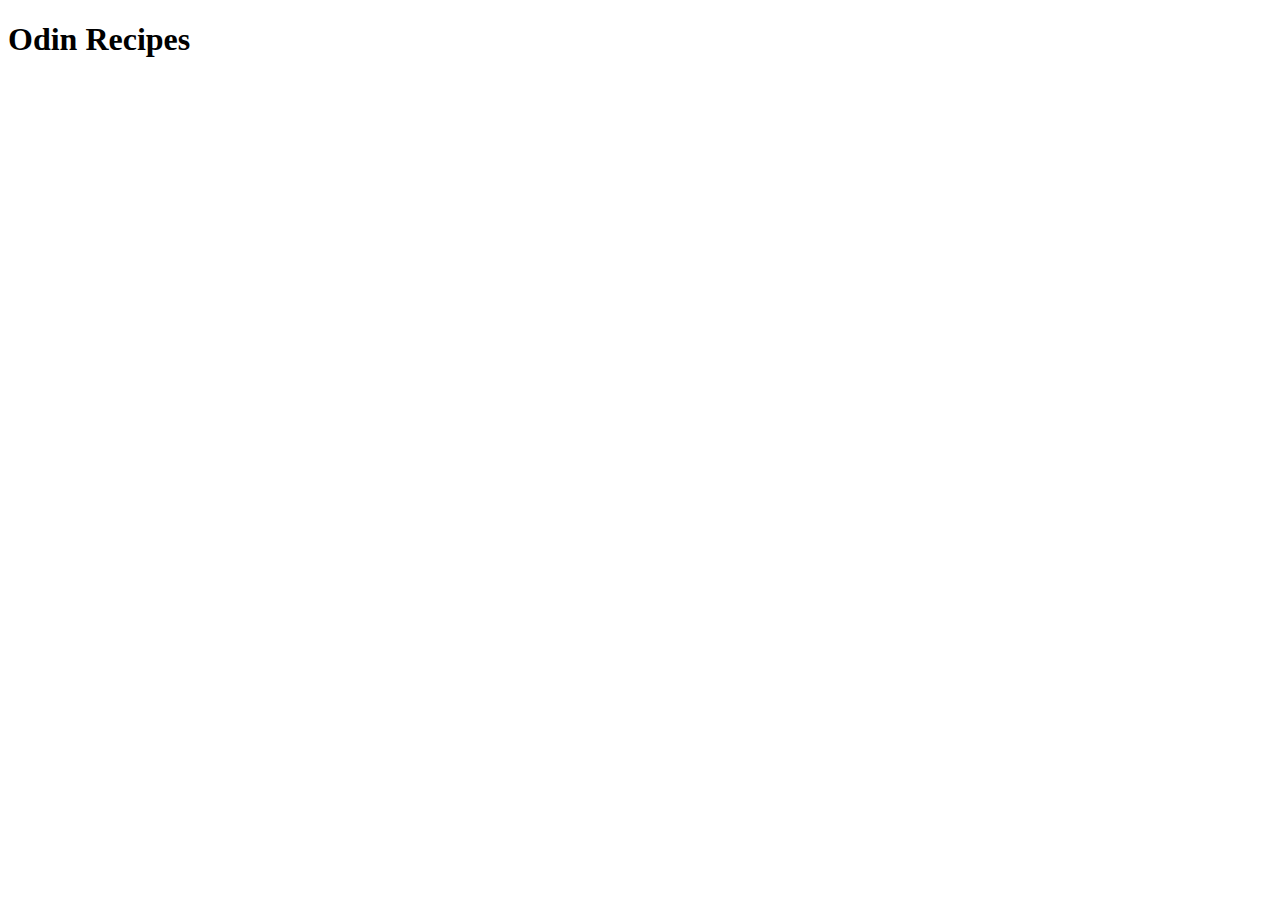
==== index.html @ 35104943 "First iteration" ====
<!DOCTYPE html>
<html lang="en">
<head>
    <meta charset="UTF-8">
    <meta name="viewport" content="width=device-width, initial-scale=1.0">
    <title>Odin Recipes</title>
</head>
<body>
    <h1>Odin Recipes</h1>
</body>
</html>
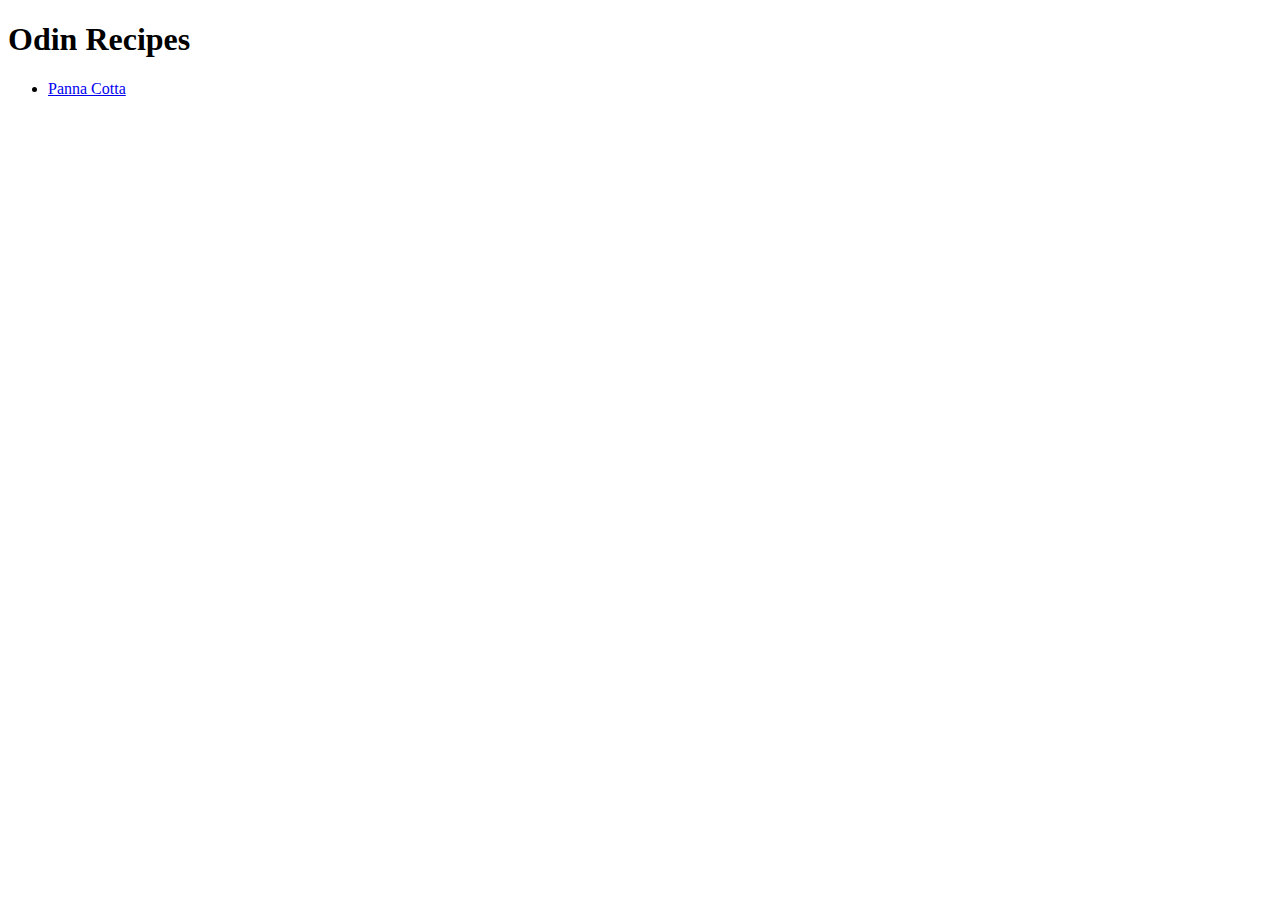
==== commit 7cc585b5: "Create a new directory within the odin-recipes directory and name it recipes. Create a new HTML file" ====
--- a/index.html
+++ b/index.html
@@ -6,6 +6,12 @@
     <title>Odin Recipes</title>
 </head>
 <body>
-    <h1>Odin Recipes</h1>
+    <header>
+        <h1>Odin Recipes</h1>
+    </header>
+    
+    <ul>
+        <li><a href="recipes/pannacotta.html">Panna Cotta</a></li>
+    </ul>
 </body>
 </html>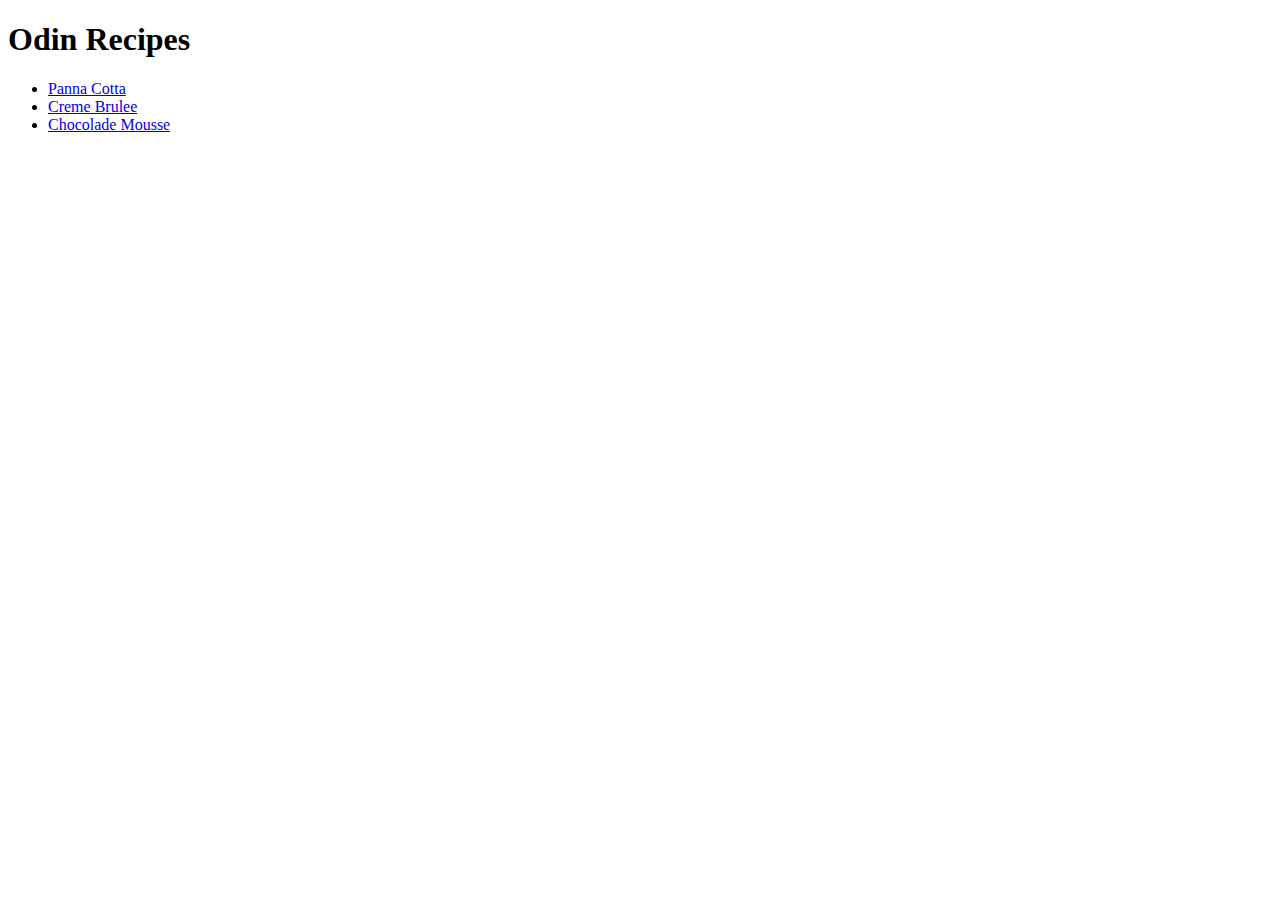
==== commit 23943371: "Add three more pages" ====
--- a/index.html
+++ b/index.html
@@ -8,10 +8,11 @@
 <body>
     <header>
         <h1>Odin Recipes</h1>
-    </header>
-    
+    </header>   
     <ul>
         <li><a href="recipes/pannacotta.html">Panna Cotta</a></li>
+        <li><a href="recipes/cremebrulee.html">Creme Brulee</a></li>
+        <li><a href="recipes/chocolademousse.html">Chocolade Mousse</a></li>
     </ul>
 </body>
 </html>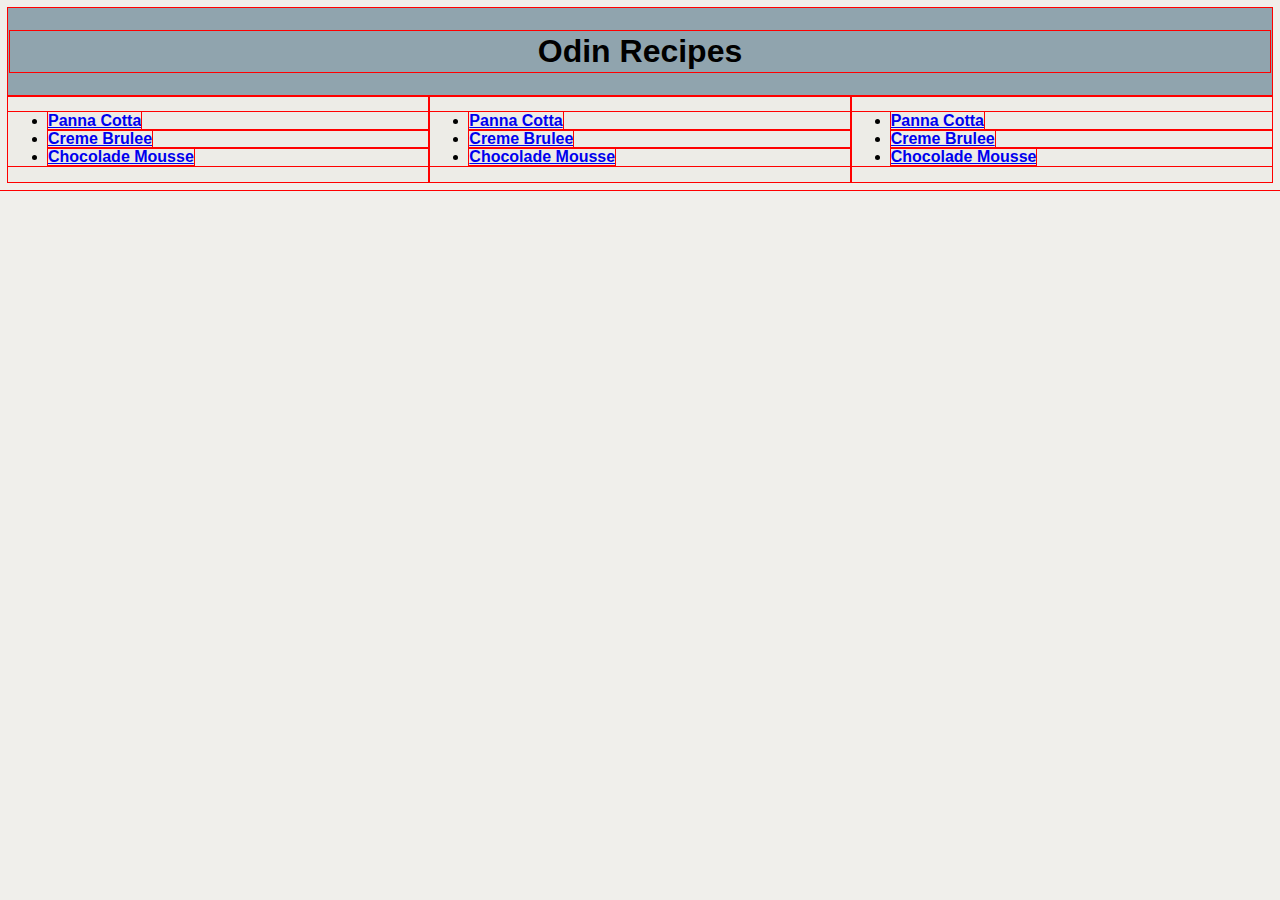
==== commit 53eec644: "Adding flex" ====
--- a/index.html
+++ b/index.html
@@ -3,16 +3,35 @@
 <head>
     <meta charset="UTF-8">
     <meta name="viewport" content="width=device-width, initial-scale=1.0">
+    <link rel="stylesheet" href="styles.css">
     <title>Odin Recipes</title>
 </head>
 <body>
     <header>
         <h1>Odin Recipes</h1>
-    </header>   
-    <ul>
-        <li><a href="recipes/pannacotta.html">Panna Cotta</a></li>
-        <li><a href="recipes/cremebrulee.html">Creme Brulee</a></li>
-        <li><a href="recipes/chocolademousse.html">Chocolade Mousse</a></li>
-    </ul>
+    </header> 
+    <div class="container">
+        <div id="column1" class="column">
+            <ul>
+                <li id="topitem1" class="listitem"><a href="recipes/pannacotta.html">Panna Cotta</a></li>
+                <li class="listitem"><a href="recipes/cremebrulee.html">Creme Brulee</a></li>
+                <li class="listitem"><a href="recipes/chocolademousse.html">Chocolade Mousse</a></li>
+            </ul>
+        </div>
+        <div id="column2" class="column">
+            <ul>
+                <li id="topitem2" class="listitem"><a href="recipes/pannacotta.html">Panna Cotta</a></li>
+                <li class="listitem"><a href="recipes/cremebrulee.html">Creme Brulee</a></li>
+                <li class="listitem"><a href="recipes/chocolademousse.html">Chocolade Mousse</a></li>
+            </ul>
+        </div>
+        <div id="column3" class="column">
+            <ul>
+                <li id="topitem3" class="listitem"><a href="recipes/pannacotta.html">Panna Cotta</a></li>
+                <li class="listitem"><a href="recipes/cremebrulee.html">Creme Brulee</a></li>
+                <li class="listitem"><a href="recipes/chocolademousse.html">Chocolade Mousse</a></li>
+            </ul>
+        </div>        
+    </div>
 </body>
 </html>--- a/styles.css
+++ b/styles.css
@@ -0,0 +1,8 @@
+
+* {outline: solid 1px red; box-sizing: border-box;} 
+body {background-color: rgba(236, 234, 229, 0.782);font-family: 'Open Sans', sans-serif}
+header,h1 {text-align: center; padding: 2px; background-color: #90a4ae;}
+.container {display: flex; background-color: rgba(236, 234, 229, 0.782);}
+.column {flex:1;}
+.listitem {font-weight: 600;}
+#topitem {background-color: bisque;}